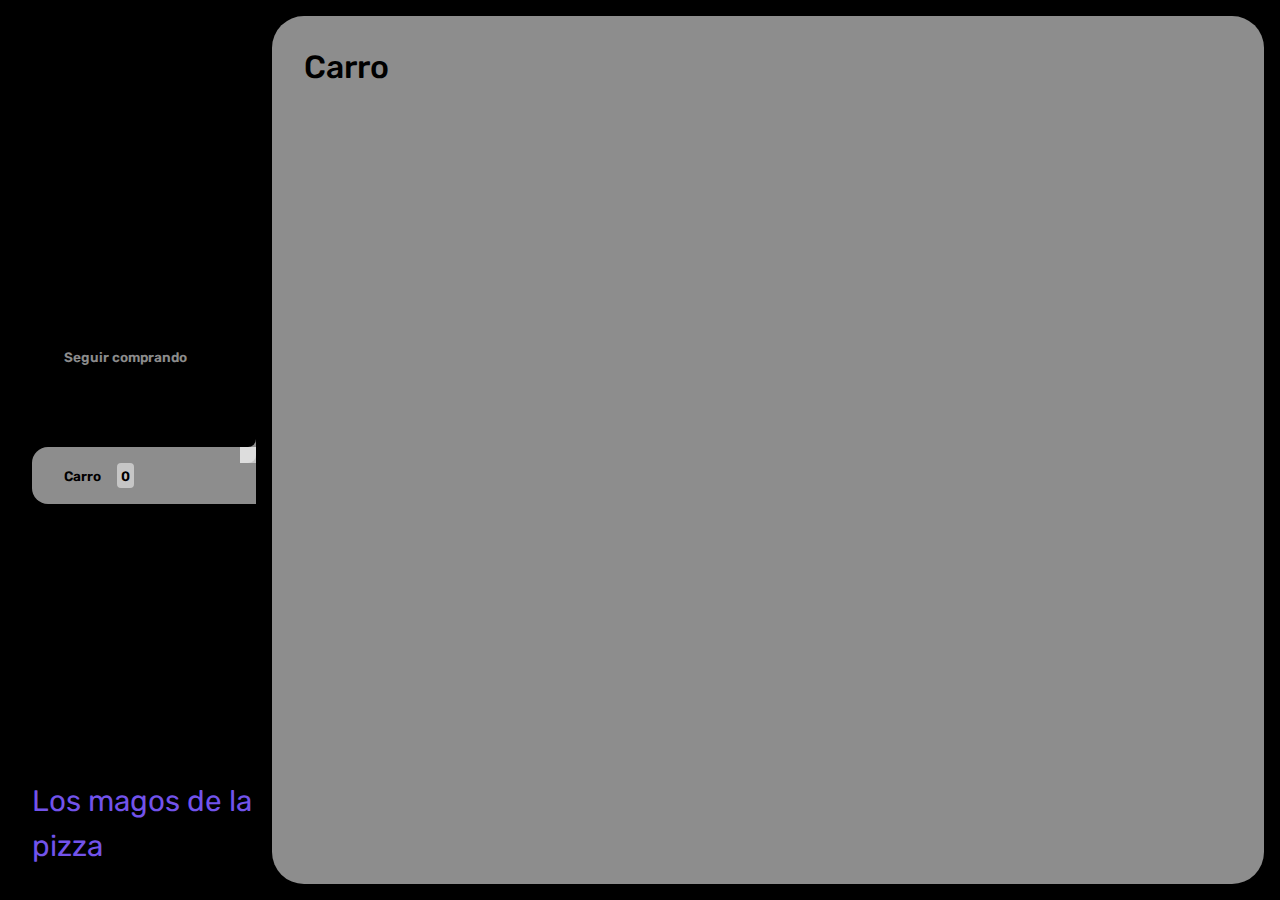
==== indexCompra.html @ 51be10ac "Se creo el proyecto de domicilio los magos de la pizza" ====
<!DOCTYPE html>
<html lang="en">
<head>
    <meta charset="UTF-8">
    <meta name="viewport" content="width=device-width, initial-scale=1.0">
    <link rel="stylesheet" href="assets/css/bootstrap.min.css">
    <script src="https://cdn.jsdelivr.net/npm/sweetalert2@11"></script>
    <link rel="stylesheet" href="assets/css/estiloPizza.css">
    <title>Los magos de la pizza</title>
    <link rel="icon" href="MEDIA/Captura de pantalla 2023-08-02 080041.png">
</head>
<body>
    <div class="contenedor">
        <aside>
    <header>
      <img class="logo" src="./MEDIA/Captura de pantalla 2023-08-02 080041.png " alt="" srcset="">
    </header>
    <nav>
      <ul>
        <li>
            <a class="boton-menu boton-volver"  href="/index.html"> 
                <i class="bi bi-arrow-return-left"></i>Seguir comprando
          </li>
          <li>
            <a class="boton-menu carrito active"  href="./pedidos.html"> 
              <i class="bi bi-cart-fill"></i>Carro<span class="numerito">0</span></a>
          </li>
       
      </ul>
    </nav>
    <footer>
      <p class="texto-footer">Los magos de la pizza</p>
    </footer>
        </aside>
        <main>
    <h2 class="titulo-principal">Carro</h2>
    <div class="contenedor-carrito">
        <p id="carrito-vacio" class="carrito-vacio disabled">Su carro esta vacio <i class="bi bi-emoji-frown"></i></p>
      <div id="carrito-productos" class="carrito-productos disabled">
        
                  </div>
                  <div id="carrito-acciones" class="carrito-acciones">
                    <div class="carrito-acciones-izquierda">
                        <button id="carrito-acciones-vaciar" class="carrito-acciones-vaciar">Vaciar carro</button>

                    </div>
                    <div class="carrito-acciones-derecha">
                        <div class="carrito-acciones-total">
                            <p>Total</p>
                            <p id="total"></p>
                        </div>
                        <button id="carrito-acciones-comprar" class="carrito-acciones-comprar">Comprar algo</button>
                    </div>
                  </div>
      </div>
      <p id="carrito-comprado" class="carrito-comprado disabled">Muchas gracia por su compra.<i class="bi bi-emoji-frown"></i></p>
    </div>
        </main>
       </div>
       <script src="assets/js/bootstrap.bundle.min.js"></script>
       <script src="assets/js/opePedidosPizza.js"></script>
</body>
</html>
---- assets/css/estiloPizza.css ----
@import url('https://fonts.googleapis.com/css2?family=Rubik:ital@0;1&display=swap');
*{
    margin: 0;
    padding: 0;
    box-sizing: border-box;
    font-family: 'rubik',sans-serif;
}
:root{
    --clr-main:#000000;
    --clr-main-light:#7253eb;
    --clr-white:#ececec98;
    --clr-gray:#e2e2e2;
    --clr-red:#961818;
}
h1,h2,h3,h4,h5,h6,p,a,input,textarea,ul{
    margin: 0; 
    padding: 0;
}
ul{
    list-style-type: none;
}
a{
    text-decoration: none;
}
.contenedor{
    display: grid;
grid-template-columns: 1fr 4fr;
background-color: var(--clr-main);
}
aside{
    padding: 2rem;
    padding-right: 0;
    color: var(--clr-white);
    position: sticky;
    top: 0;
    height: 100vh;
    display: flex;
    flex-direction: column;
    justify-content: space-between;

}
.logo{
    font-weight: 400;
    font-size: 1.3rem;
}
.menu{
    display: flex;
 flex-direction: column;
 gap: 2rem;

}
.boton-menu{
    background-color: transparent;
    border: 0;
    color: var(--clr-white);
 font-weight: 600;
    cursor: pointer;
    display: flex;
    align-items: center;
    gap: 1rem;
    padding:1rem;
    font-size: .85rem;
    width: 100%;
}
.boton-menu.active{
    background-color: var(--clr-white);
    color: var(--clr-main);
    border-top-left-radius:1rem ;
    border-bottom-left-radius:1rem ;
    position: relative;

}
.boton-menu.active::before{
    content:'';
    position: absolute;
    width: 1rem;
    height: 2rem;
      bottom: 100%;
        right: 0;
        background-color: transparent;
        border-bottom-right-radius:.5rem ;
        box-shadow: 0  1rem 0 var(--clr-white);

}
.boton-carrito{
    margin-top: 2rem;

}
.boton-menu.active::after{
    content:'';
    position: absolute;
    width: 1rem;
    height: 2rem;
      bottom: 100%;
        right: 0;
        background-color: transparent;
        border-top-right-radius:.5rem ;
        box-shadow: 0  1rem 0 var(--clr-white);

}
.texto-footer{
    color: var(--clr-main-light);
    font-size: 1.85rem;
}
main{
    background-color: var(--clr-white);
    margin:1rem;
    border-radius: 2rem;
    padding: 2rem;
}
.titulo-principal{
color: var(--clr-main);
margin-bottom: 2rem;
}
.contenedor-productos{
    display: grid;
    grid-template-columns: repeat(4,1fr);
    gap: 1rem;
}
.producto-imagen{
    max-width: 100%;
    border-radius: 1rem;
}
.producto-detalle{
    background-color: var(--clr-main);
    color: var(--clr-white);
    padding: .5rem;
    border-radius: 1rem;
    margin-top: -2rem;
    position: relative;
    display: flex;
    flex-direction: column;
    gap: .25rem;
}
.producto-titulo{
    font-size: 1rem;
}
.producto-agregar{
    border: 0;
    background-color: var(--clr-white);
    color: var(--clr-main);
    padding: .25rem;
    text-transform: uppercase;
    border-radius: 2rem;
    cursor: pointer;
    border: 2px solid var(--clr-white);
    transition:  background-color .2s, color .2s;
}
.producto-agregar:hover{
    background-color: var(--clr-main);
    color: var(--clr-white);
}

.carrito-vacio, .carrito-comprado{
    color: var(--clr-main);
    display: none;

}
.carrito-productos{
    display: flex;
    flex-direction: column;
    gap: 1rem;
}
.carrito-producto{
    display: flex;
    justify-content: space-between;
    align-items: center;
    background-color: var(--clr-white);
    color: var(--clr-white);
    padding: 0.5rem;
    padding-right: 1.5rem;
    border-radius: 1rem;
}
.carrito-productos-imagen{
    width: 4rem;
    border-radius:1rem ;
}
.carrito-producto small{
    font-size: .75rem;

}
.carrito-producto-eliminar{
    border: 0;
    background-color: transparent;
    color: var(--clr-red);
    cursor: pointer;
}
.contenedor-carrito{
    display: flex;
    flex-direction: column;
    gap: 1rem;
}
.carrito-acciones{
        display: flex;
        justify-content: space-between;
}
.carrito-acciones-vaciar{
    border: 0;
    background-color: var(--clr-gray);
    padding: 1rem;
    border-radius: 1rem;
    color: var(--clr-main);
    text-transform: uppercase;
    cursor: pointer;
}
.carrito-acciones-derecha{
    display: flex;

}
.carrito-acciones-total{
    display: flex;
    background-color: var(--clr-gray);
    padding: 1rem;
gap: 1rem;
    color: var(--clr-main);
    text-transform: uppercase;
    cursor: pointer;
    border-top-left-radius:1rem ; 
    border-bottom-left-radius: 1rem;
}
.carrito-acciones-comprar{
    border: 0;
    background-color: var(--clr-main);
    padding: 1rem;
    border-radius: 1rem;
    color: var(--clr-white);
    text-transform: uppercase;
    cursor: pointer;
    border-top-right-radius:1rem ; 
    border-bottom-right-radius: 1rem;
}
.disabled{
    display: none;
}
.numerito{
    background-color: var(--clr-white);
    color: var(--clr-main);
    padding: .15rem .25rem;
    border-radius: .25rem;

}
.boton-carrito.active .numerito{
    background-color: var(--clr-main);
    color: var(--clr-white);
}
.TituloMenu{
    
        font-size: 24px; /* Tamaño de fuente */
        font-weight: bold; /* Negrita */
        color: #ffc107; /* Color del texto */
        text-align: center; /* Alineación centrada */
        margin-bottom: 20px; /* Margen inferior para separación */
    
}
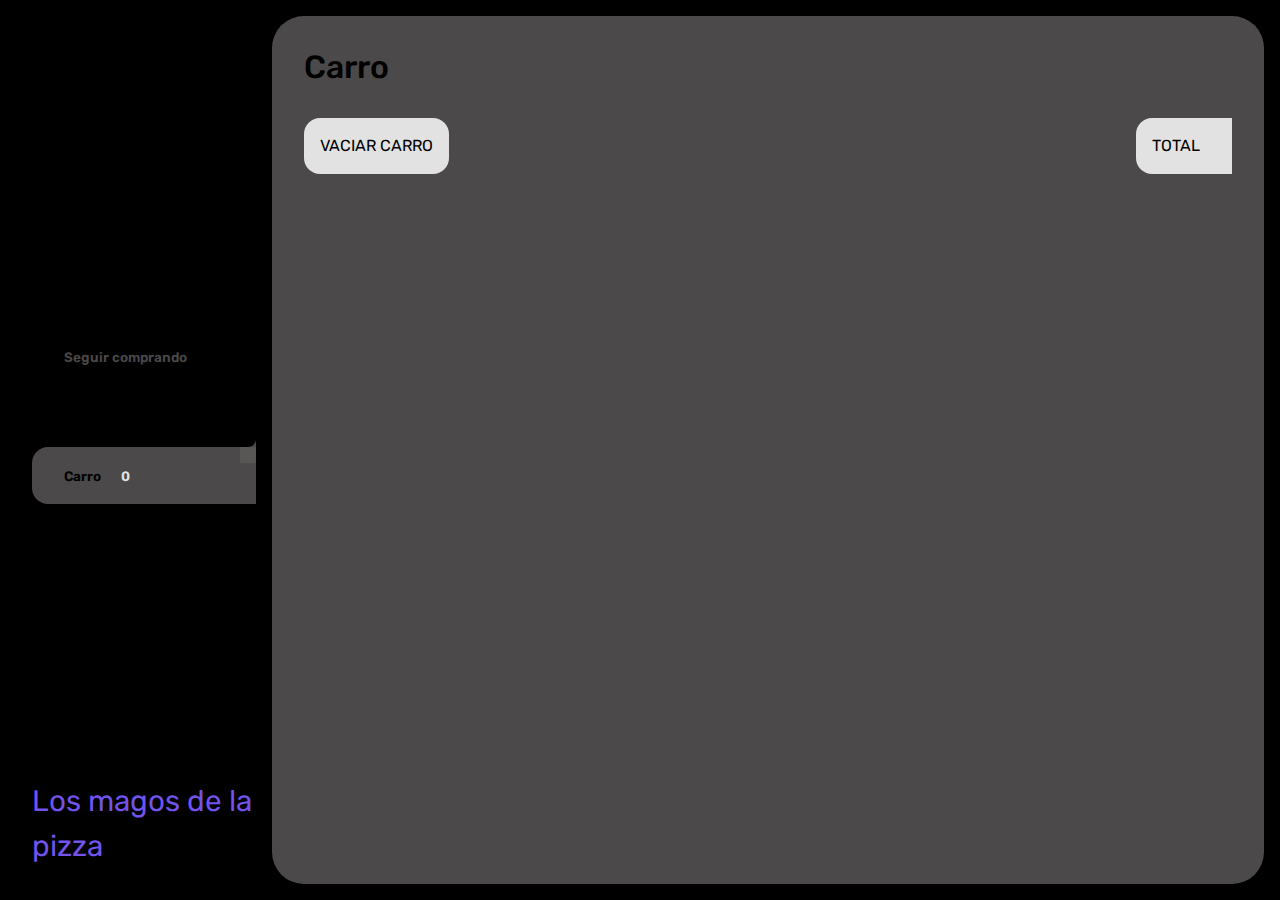
==== commit a029ea61: "Se actualiza el repositorio" ====
--- a/indexCompra.html
+++ b/indexCompra.html
@@ -19,8 +19,7 @@
       <ul>
         <li>
             <a class="boton-menu boton-volver"  href="/index.html"> 
-                <i class="bi bi-arrow-return-left"></i>Seguir comprando
-          </li>
+                <i class="bi bi-arrow-return-left"></i>Seguir comprando</li>
           <li>
             <a class="boton-menu carrito active"  href="./pedidos.html"> 
               <i class="bi bi-cart-fill"></i>Carro<span class="numerito">0</span></a>
@@ -48,9 +47,7 @@
                         <div class="carrito-acciones-total">
                             <p>Total</p>
                             <p id="total"></p>
-                        </div>
-                        <button id="carrito-acciones-comprar" class="carrito-acciones-comprar">Comprar algo</button>
-                    </div>
+                        
                   </div>
       </div>
       <p id="carrito-comprado" class="carrito-comprado disabled">Muchas gracia por su compra.<i class="bi bi-emoji-frown"></i></p>
--- a/assets/css/estiloPizza.css
+++ b/assets/css/estiloPizza.css
@@ -1,255 +1,254 @@
-@import url('https://fonts.googleapis.com/css2?family=Rubik:ital@0;1&display=swap');
-*{
-    margin: 0;
-    padding: 0;
-    box-sizing: border-box;
-    font-family: 'rubik',sans-serif;
-}
-:root{
-    --clr-main:#000000;
-    --clr-main-light:#7253eb;
-    --clr-white:#ececec98;
-    --clr-gray:#e2e2e2;
-    --clr-red:#961818;
-}
-h1,h2,h3,h4,h5,h6,p,a,input,textarea,ul{
-    margin: 0; 
-    padding: 0;
-}
-ul{
-    list-style-type: none;
-}
-a{
-    text-decoration: none;
-}
-.contenedor{
-    display: grid;
-grid-template-columns: 1fr 4fr;
-background-color: var(--clr-main);
-}
-aside{
-    padding: 2rem;
-    padding-right: 0;
-    color: var(--clr-white);
-    position: sticky;
-    top: 0;
-    height: 100vh;
-    display: flex;
-    flex-direction: column;
-    justify-content: space-between;
+@import url("https://fonts.googleapis.com/css2?family=Rubik:ital@0;1&display=swap");
+* {
+  margin: 0;
+  padding: 0;
+  box-sizing: border-box;
+  font-family: "rubik", sans-serif;
+}
+:root {
+  --clr-main: #000000;
+  --clr-main-light: #7253eb;
+  --clr-white: rgba(89, 87, 87, 0.838);
+  --clr-gray: #e2e2e2;
+  --clr-red: #961818;
+}
+h1,
+h2,
+h3,
+h4,
+h5,
+h6,
+p,
+a,
+input,
+textarea,
+ul {
+  margin: 0;
+  padding: 0;
+}
+ul {
+  list-style-type: none;
+}
+a {
+  text-decoration: none;
+}
+.contenedor {
+  display: grid;
+  grid-template-columns: 1fr 4fr;
+  background-color: var(--clr-main);
+}
+aside {
+  padding: 2rem;
+  padding-right: 0;
+  color: var(--clr-main);
+  position: sticky;
+  top: 0;
+  height: 100vh;
+  display: flex;
+  flex-direction: column;
+  justify-content: space-between;
+}
+.logo {
+  font-weight: 400;
+  font-size: 1.3rem;
+}
+.menu {
+  display: flex;
+  flex-direction: column;
+  gap: 2rem;
+}
+.boton-menu {
+  background-color: transparent;
+  border: 0;
+  color: var(--clr-white);
+  font-weight: 600;
+  cursor: pointer;
+  display: flex;
+  align-items: center;
+  gap: 1rem;
+  padding: 1rem;
+  font-size: 0.85rem;
+  width: 100%;
+}
+.boton-menu.active {
+  background-color: var(--clr-white);
+  color: var(--clr-main);
+  border-top-left-radius: 1rem;
+  border-bottom-left-radius: 1rem;
+  position: relative;
+}
+.boton-menu.active::before {
+  content: "";
+  position: absolute;
+  width: 1rem;
+  height: 2rem;
+  bottom: 100%;
+  right: 0;
+  background-color: transparent;
+  border-bottom-right-radius: 0.5rem;
+  box-shadow: 0 1rem 0 var(--clr-white);
+}
+.boton-carrito {
+  margin-top: 2rem;
+}
+.boton-menu.active::after {
+  content: "";
+  position: absolute;
+  width: 1rem;
+  height: 2rem;
+  bottom: 100%;
+  right: 0;
+  background-color: transparent;
+  border-top-right-radius: 0.5rem;
+  box-shadow: 0 1rem 0 var(--clr-white);
+}
+.texto-footer {
+  color: var(--clr-main-light);
+  font-size: 1.85rem;
+}
+main {
+  background-color: var(--clr-white);
+  margin: 1rem;
+  border-radius: 2rem;
+  padding: 2rem;
+}
+.titulo-principal {
+  color: var(--clr-main);
+  margin-bottom: 2rem;
+}
+.contenedor-productos {
+  display: grid;
+  grid-template-columns: repeat(4, 1fr);
+  gap: 1rem;
+}
+.producto-imagen {
+  max-width: 100%;
+  border-radius: 1rem;
+}
+.producto-detalle {
+  background-color: var(--clr-main);
+  color: var(--clr-gray);
+  padding: 0.5rem;
+  border-radius: 1rem;
+  margin-top: -2rem;
+  position: relative;
+  display: flex;
+  flex-direction: column;
+  gap: 0.25rem;
+}
+.producto-titulo {
+  font-size: 1rem;
+}
+.producto-agregar {
+  border: 0;
+  background-color: var(--clr-white);
+  color: var(--clr-main);
+  padding: 0.25rem;
+  text-transform: uppercase;
+  border-radius: 2rem;
+  cursor: pointer;
+  border: 2px solid var(--clr-white);
+  transition: background-color 0.2s, color 0.2s;
+}
+.producto-agregar:hover {
+  background-color: var(--clr-main);
+  color: var(--clr-white);
+}
 
-}
-.logo{
-    font-weight: 400;
-    font-size: 1.3rem;
-}
-.menu{
-    display: flex;
- flex-direction: column;
- gap: 2rem;
+.carrito-vacio,
+.carrito-comprado {
+  color: var(--clr-gray);
+  display: none;
+}
+.carrito-productos {
+  display: flex;
+  flex-direction: column;
+  gap: 1rem;
+}
+.carrito-producto {
+  display: flex;
+  justify-content: space-between;
+  align-items: center;
+  background-color: var(--clr-gray);
+  color: var(--clr-white);
+  padding: 0.5rem;
+  padding-right: 1.5rem;
+  border-radius: 1rem;
+}
+.carrito-productos-imagen {
+  width: 4rem;
+  border-radius: 1rem;
+}
+.carrito-producto small {
+  font-size: 0.75rem;
+}
+.carrito-producto-eliminar {
+  border: 0;
+  background-color: transparent;
+  color: var(--clr-red);
+  cursor: pointer;
+}
+.contenedor-carrito {
+  display: flex;
+  flex-direction: column;
+  gap: 1rem;
+}
+.carrito-acciones {
+  display: flex;
+  justify-content: space-between;
+}
+.carrito-acciones-vaciar {
+  border: 0;
+  background-color: var(--clr-gray);
+  padding: 1rem;
+  border-radius: 1rem;
+  color: var(--clr-main);
+  text-transform: uppercase;
+  cursor: pointer;
+}
+.carrito-acciones-derecha {
+  display: flex;
+}
+.carrito-acciones-total {
+  display: flex;
+  background-color: var(--clr-gray);
+  padding: 1rem;
 
-}
-.boton-menu{
-    background-color: transparent;
-    border: 0;
-    color: var(--clr-white);
- font-weight: 600;
-    cursor: pointer;
-    display: flex;
-    align-items: center;
-    gap: 1rem;
-    padding:1rem;
-    font-size: .85rem;
-    width: 100%;
-}
-.boton-menu.active{
-    background-color: var(--clr-white);
-    color: var(--clr-main);
-    border-top-left-radius:1rem ;
-    border-bottom-left-radius:1rem ;
-    position: relative;
-
-}
-.boton-menu.active::before{
-    content:'';
-    position: absolute;
-    width: 1rem;
-    height: 2rem;
-      bottom: 100%;
-        right: 0;
-        background-color: transparent;
-        border-bottom-right-radius:.5rem ;
-        box-shadow: 0  1rem 0 var(--clr-white);
-
-}
-.boton-carrito{
-    margin-top: 2rem;
-
-}
-.boton-menu.active::after{
-    content:'';
-    position: absolute;
-    width: 1rem;
-    height: 2rem;
-      bottom: 100%;
-        right: 0;
-        background-color: transparent;
-        border-top-right-radius:.5rem ;
-        box-shadow: 0  1rem 0 var(--clr-white);
-
-}
-.texto-footer{
-    color: var(--clr-main-light);
-    font-size: 1.85rem;
-}
-main{
-    background-color: var(--clr-white);
-    margin:1rem;
-    border-radius: 2rem;
-    padding: 2rem;
-}
-.titulo-principal{
-color: var(--clr-main);
-margin-bottom: 2rem;
-}
-.contenedor-productos{
-    display: grid;
-    grid-template-columns: repeat(4,1fr);
-    gap: 1rem;
-}
-.producto-imagen{
-    max-width: 100%;
-    border-radius: 1rem;
-}
-.producto-detalle{
-    background-color: var(--clr-main);
-    color: var(--clr-white);
-    padding: .5rem;
-    border-radius: 1rem;
-    margin-top: -2rem;
-    position: relative;
-    display: flex;
-    flex-direction: column;
-    gap: .25rem;
-}
-.producto-titulo{
-    font-size: 1rem;
-}
-.producto-agregar{
-    border: 0;
-    background-color: var(--clr-white);
-    color: var(--clr-main);
-    padding: .25rem;
-    text-transform: uppercase;
-    border-radius: 2rem;
-    cursor: pointer;
-    border: 2px solid var(--clr-white);
-    transition:  background-color .2s, color .2s;
-}
-.producto-agregar:hover{
-    background-color: var(--clr-main);
-    color: var(--clr-white);
-}
-
-.carrito-vacio, .carrito-comprado{
-    color: var(--clr-main);
-    display: none;
-
-}
-.carrito-productos{
-    display: flex;
-    flex-direction: column;
-    gap: 1rem;
-}
-.carrito-producto{
-    display: flex;
-    justify-content: space-between;
-    align-items: center;
-    background-color: var(--clr-white);
-    color: var(--clr-white);
-    padding: 0.5rem;
-    padding-right: 1.5rem;
-    border-radius: 1rem;
-}
-.carrito-productos-imagen{
-    width: 4rem;
-    border-radius:1rem ;
-}
-.carrito-producto small{
-    font-size: .75rem;
-
-}
-.carrito-producto-eliminar{
-    border: 0;
-    background-color: transparent;
-    color: var(--clr-red);
-    cursor: pointer;
-}
-.contenedor-carrito{
-    display: flex;
-    flex-direction: column;
-    gap: 1rem;
-}
-.carrito-acciones{
-        display: flex;
-        justify-content: space-between;
-}
-.carrito-acciones-vaciar{
-    border: 0;
-    background-color: var(--clr-gray);
-    padding: 1rem;
-    border-radius: 1rem;
-    color: var(--clr-main);
-    text-transform: uppercase;
-    cursor: pointer;
-}
-.carrito-acciones-derecha{
-    display: flex;
-
-}
-.carrito-acciones-total{
-    display: flex;
-    background-color: var(--clr-gray);
-    padding: 1rem;
-gap: 1rem;
-    color: var(--clr-main);
-    text-transform: uppercase;
-    cursor: pointer;
-    border-top-left-radius:1rem ; 
-    border-bottom-left-radius: 1rem;
-}
-.carrito-acciones-comprar{
-    border: 0;
-    background-color: var(--clr-main);
-    padding: 1rem;
-    border-radius: 1rem;
-    color: var(--clr-white);
-    text-transform: uppercase;
-    cursor: pointer;
-    border-top-right-radius:1rem ; 
-    border-bottom-right-radius: 1rem;
-}
-.disabled{
-    display: none;
-}
-.numerito{
-    background-color: var(--clr-white);
-    color: var(--clr-main);
-    padding: .15rem .25rem;
-    border-radius: .25rem;
-
-}
-.boton-carrito.active .numerito{
-    background-color: var(--clr-main);
-    color: var(--clr-white);
-}
-.TituloMenu{
-    
-        font-size: 24px; /* Tamaño de fuente */
-        font-weight: bold; /* Negrita */
-        color: #ffc107; /* Color del texto */
-        text-align: center; /* Alineación centrada */
-        margin-bottom: 20px; /* Margen inferior para separación */
-    
-}
- +  gap: 1rem;
+  color: var(--clr-main);
+  text-transform: uppercase;
+  cursor: pointer;
+  border-top-left-radius: 1rem;
+  border-bottom-left-radius: 1rem;
+}
+.carrito-acciones-comprar {
+  border: 0;
+  background-color: var(--clr-main);
+  padding: 1rem;
+  border-radius: 1rem;
+  color: var(--clr-white);
+  text-transform: uppercase;
+  cursor: pointer;
+  border-top-right-radius: 1rem;
+  border-bottom-right-radius: 1rem;
+}
+.disabled {
+  display: none;
+}
+.numerito {
+  background-color: var(black);
+  color: var(--clr-gray);
+  padding: 0.15rem 0.25rem;
+  border-radius: 0.25rem;
+}
+.boton-carrito.active .numerito {
+  background-color: var(--clr-main);
+  color: var(--clr-white);
+}
+.TituloMenu {
+  font-size: 24px; /* Tamaño de fuente */
+  font-weight: bold; /* Negrita */
+  color: #ffc107; /* Color del texto */
+  text-align: center; /* Alineación centrada */
+  margin-bottom: 20px; /* Margen inferior para separación */
+}
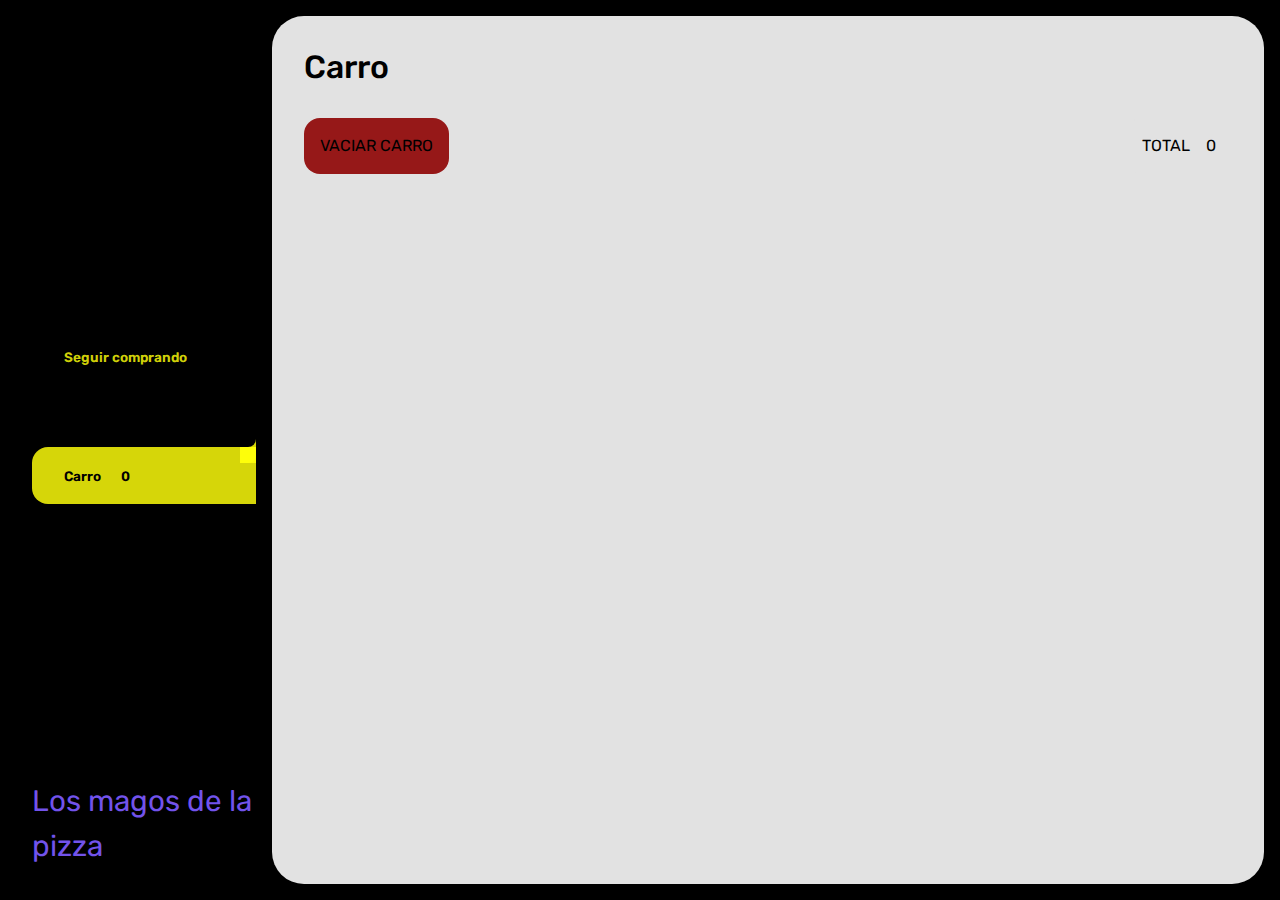
==== commit 3463f734: "Mensaje del commit" ====
--- a/indexCompra.html
+++ b/indexCompra.html
@@ -18,11 +18,11 @@
     <nav>
       <ul>
         <li>
-            <a class="boton-menu boton-volver"  href="/index.html"> 
+            <a class="boton-menu boton-volver"  href="./index.html"> 
                 <i class="bi bi-arrow-return-left"></i>Seguir comprando</li>
           <li>
-            <a class="boton-menu carrito active"  href="./pedidos.html"> 
-              <i class="bi bi-cart-fill"></i>Carro<span class="numerito">0</span></a>
+            <a class="boton-menu carrito active"  aria-disabled="false"> 
+              <i class="bi bi-cart-fill"></i>Carro<span id="numerito" class="numerito" >0</span></a>
           </li>
        
       </ul>
@@ -45,8 +45,8 @@
                     </div>
                     <div class="carrito-acciones-derecha">
                         <div class="carrito-acciones-total">
-                            <p>Total</p>
-                            <p id="total"></p>
+                            <p>Total </p>
+                            <p id="total">0</p>
                         
                   </div>
       </div>
--- a/assets/css/estiloPizza.css
+++ b/assets/css/estiloPizza.css
@@ -8,7 +8,7 @@
 :root {
   --clr-main: #000000;
   --clr-main-light: #7253eb;
-  --clr-white: rgba(89, 87, 87, 0.838);
+  --clr-white: rgba(255, 255, 11, 0.838);
   --clr-gray: #e2e2e2;
   --clr-red: #961818;
 }
@@ -107,7 +107,7 @@
   font-size: 1.85rem;
 }
 main {
-  background-color: var(--clr-white);
+  background-color: var(--clr-gray);
   margin: 1rem;
   border-radius: 2rem;
   padding: 2rem;
@@ -141,7 +141,7 @@
 }
 .producto-agregar {
   border: 0;
-  background-color: var(--clr-white);
+  background-color: var(--clr-red);
   color: var(--clr-main);
   padding: 0.25rem;
   text-transform: uppercase;
@@ -199,7 +199,7 @@
 }
 .carrito-acciones-vaciar {
   border: 0;
-  background-color: var(--clr-gray);
+  background-color: var(--clr-red);
   padding: 1rem;
   border-radius: 1rem;
   color: var(--clr-main);
@@ -237,7 +237,7 @@
 }
 .numerito {
   background-color: var(black);
-  color: var(--clr-gray);
+  color: var(--clr-main);
   padding: 0.15rem 0.25rem;
   border-radius: 0.25rem;
 }
